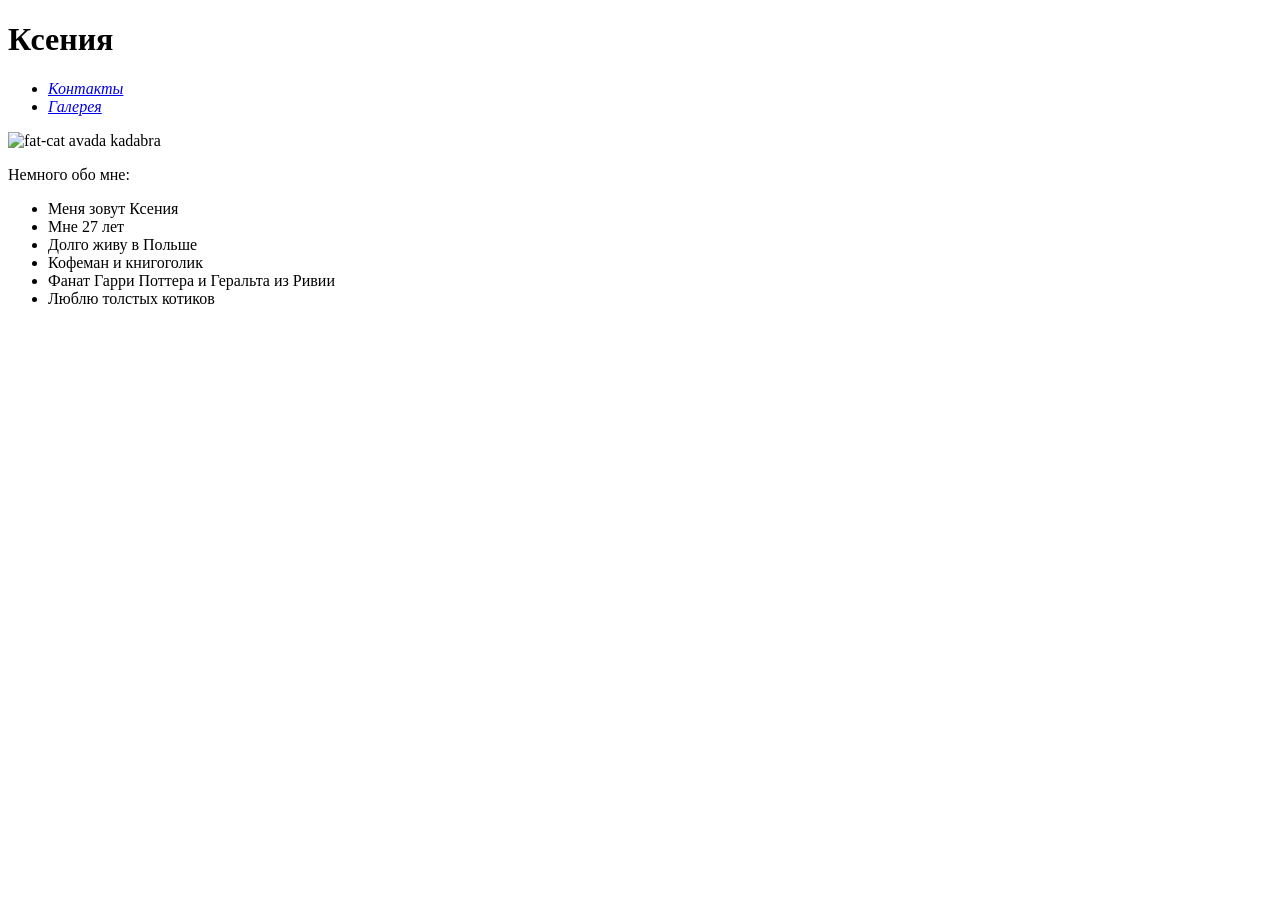
==== About me/index.html @ 18605fef "HTML for HW 19.1" ====
<!DOCTYPE html>
<html lang="en">
  <head>
    <meta charset="UTF-8" />
    <meta name="viewport" content="width=device-width, initial-scale=1.0" />
    <title>About me</title>
  </head>
  <body>
    <h1>Ксения</h1>
    <ul>
      <li>
        <em><a href="/pages/contact.html">Контакты</a></em>
      </li>
      <li>
        <em><a href="/pages/gallery.html">Галерея</a></em>
      </li>
    </ul>
    <div>
      <img src="/photo/wizard.jpg" alt="fat-cat" width="250" height="300" />
      <span>avada kadabra</span>
      <div>
        <p>Немного обо мне:</p>
        <ul>
          <li>Меня зовут Ксения</li>
          <li>Мне 27 лет</li>
          <li>Долго живу в Польше</li>
          <li>Кофеман и книгоголик</li>
          <li>Фанат Гарри Поттера и Геральта из Ривии</li>
          <li>Люблю толстых котиков</li>
        </ul>
      </div>
    </div>
  </body>
</html>
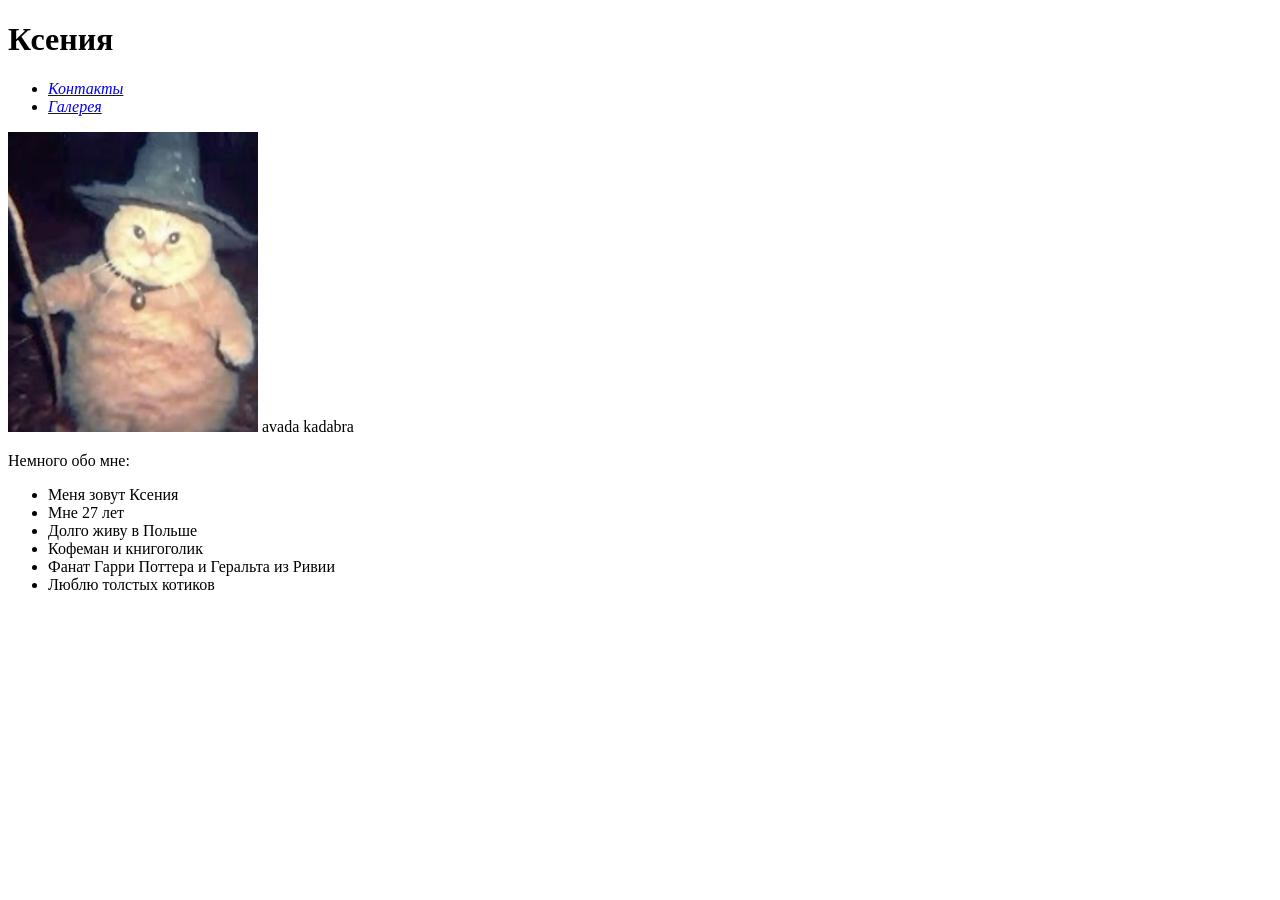
==== commit 51e7fdfc: "src path changed" ====
--- a/About me/index.html
+++ b/About me/index.html
@@ -4,19 +4,20 @@
     <meta charset="UTF-8" />
     <meta name="viewport" content="width=device-width, initial-scale=1.0" />
     <title>About me</title>
+    <link rel="stylesheet" href="style.css">
   </head>
   <body>
     <h1>Ксения</h1>
     <ul>
       <li>
-        <em><a href="/pages/contact.html">Контакты</a></em>
+        <em><a href="pages/contact.html">Контакты</a></em>
       </li>
       <li>
-        <em><a href="/pages/gallery.html">Галерея</a></em>
+        <em><a href="pages/gallery.html">Галерея</a></em>
       </li>
     </ul>
     <div>
-      <img src="/photo/wizard.jpg" alt="fat-cat" width="250" height="300" />
+      <img src="photo/wizard.jpg" alt="fat-cat" width="250" height="300" />
       <span>avada kadabra</span>
       <div>
         <p>Немного обо мне:</p>
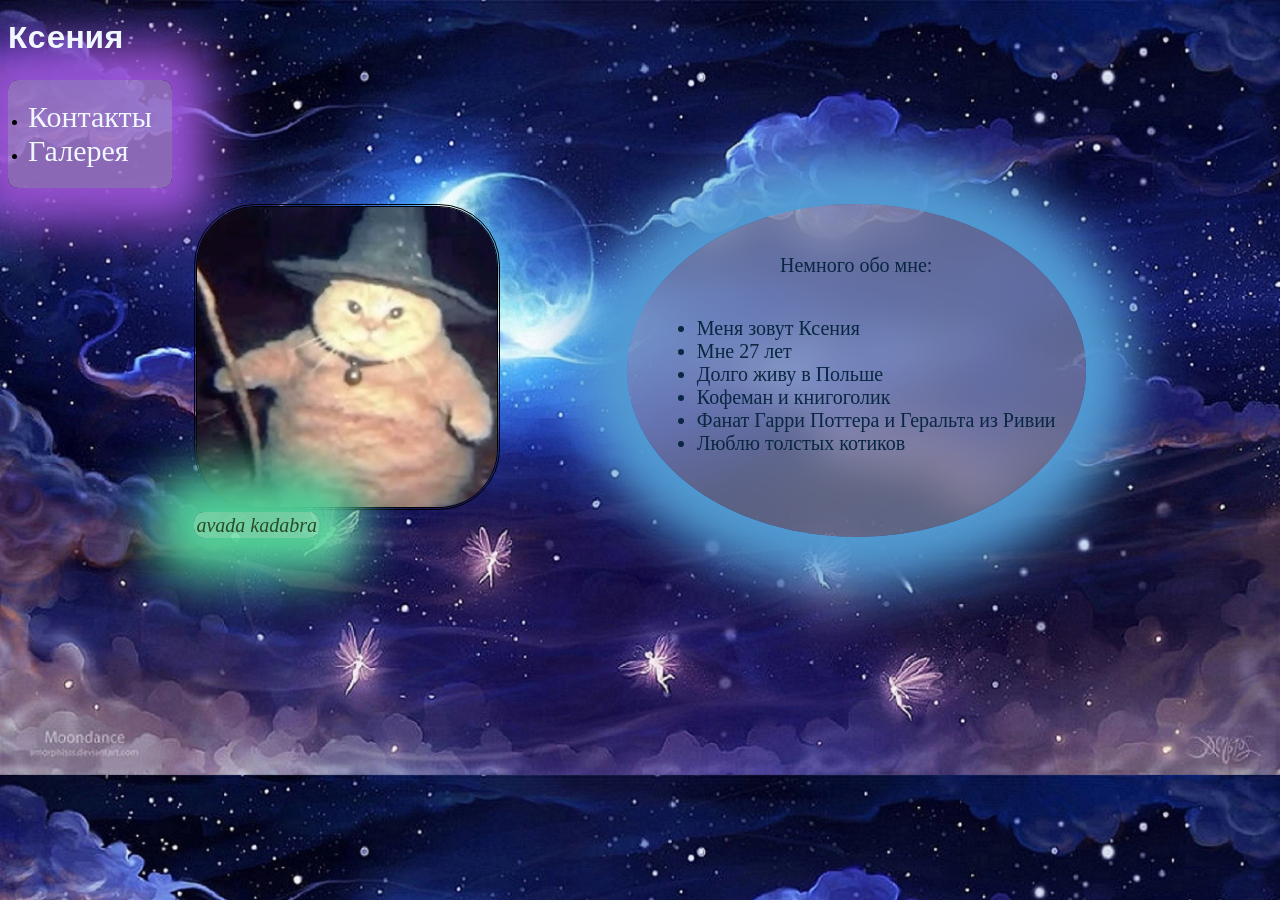
==== commit b8f05f51: "add css styles" ====
--- a/About me/index.html
+++ b/About me/index.html
@@ -4,22 +4,24 @@
     <meta charset="UTF-8" />
     <meta name="viewport" content="width=device-width, initial-scale=1.0" />
     <title>About me</title>
-    <link rel="stylesheet" href="style.css">
+    <link rel="stylesheet" href="style.css" />
   </head>
   <body>
     <h1>Ксения</h1>
-    <ul>
+    <ul class="menu_list">
       <li>
-        <em><a href="pages/contact.html">Контакты</a></em>
+        <a class="menu" href="pages/contact.html">Контакты</a>
       </li>
       <li>
-        <em><a href="pages/gallery.html">Галерея</a></em>
+        <a class="menu" href="pages/gallery.html">Галерея</a>
       </li>
     </ul>
-    <div>
-      <img src="photo/wizard.jpg" alt="fat-cat" width="250" height="300" />
-      <span>avada kadabra</span>
+    <div class="about">
       <div>
+        <img class="my_photo" src="photo/wizard.jpg" alt="fat-cat" width="250" height="300" />
+        <br /><span id="span_ak">avada kadabra</span>
+      </div>
+      <div class="description">
         <p>Немного обо мне:</p>
         <ul>
           <li>Меня зовут Ксения</li>
--- a/About me/style.css
+++ b/About me/style.css
@@ -0,0 +1,85 @@
+body{
+  background-image: url("photo/background.webp");
+  background-size: cover;
+}
+
+.menu{
+  font-size: 30px;
+  text-decoration: none;
+  color: aliceblue;
+}
+
+h1{
+  color: aliceblue;
+  font-family:'Courier New', Courier, monospace;
+}
+
+.menu_list{
+  max-width: fit-content;
+  padding: 20px;
+  box-shadow: 0px 0px 50px 40px rgb(151, 82, 211);
+  background-color: rgba(157, 117, 200, 0.882);
+  border-radius: 10px;
+}
+
+#span_ak{
+  color: rgb(39, 77, 39);
+  font-style: italic;
+  font-size: 20px;
+
+  box-shadow: 0px 0px 50px 40px rgb(82, 211, 153);
+  background-color: rgba(124, 229, 173, 0.882);
+  border-radius: 10px;
+  padding: 2px;
+}
+
+.about{
+  display: flex;
+  justify-content: center;
+}
+
+.my_photo{
+  width: 300px;
+  height: auto;
+  border-radius: 20%;
+  border-style: double;
+}
+
+.description{
+  font-size: 20px;
+  margin-left: 10%;
+  padding: 30px;
+
+  display: flex;
+  flex-direction: column;
+  align-items: center;
+
+  color: rgb(9, 39, 65);
+  box-shadow: 0px 0px 50px 50px rgb(82, 155, 211);
+  background-color: rgba(150, 163, 182, 0.56);
+  border-radius: 50%;
+  backdrop-filter: blur(20px);
+}
+
+.number{
+  font-size: 40px;
+  color: aliceblue;
+}
+
+.number_span{
+  font-size: 20px;
+}
+
+table{
+  margin: auto;
+  font-size: 25px;
+  color:beige;
+  background-color: rgba(228, 196, 255, 0.448);
+  text-align: center;
+}
+
+td > img{
+  width: 100%;
+  object-fit: cover;
+  height: 400px;
+}
